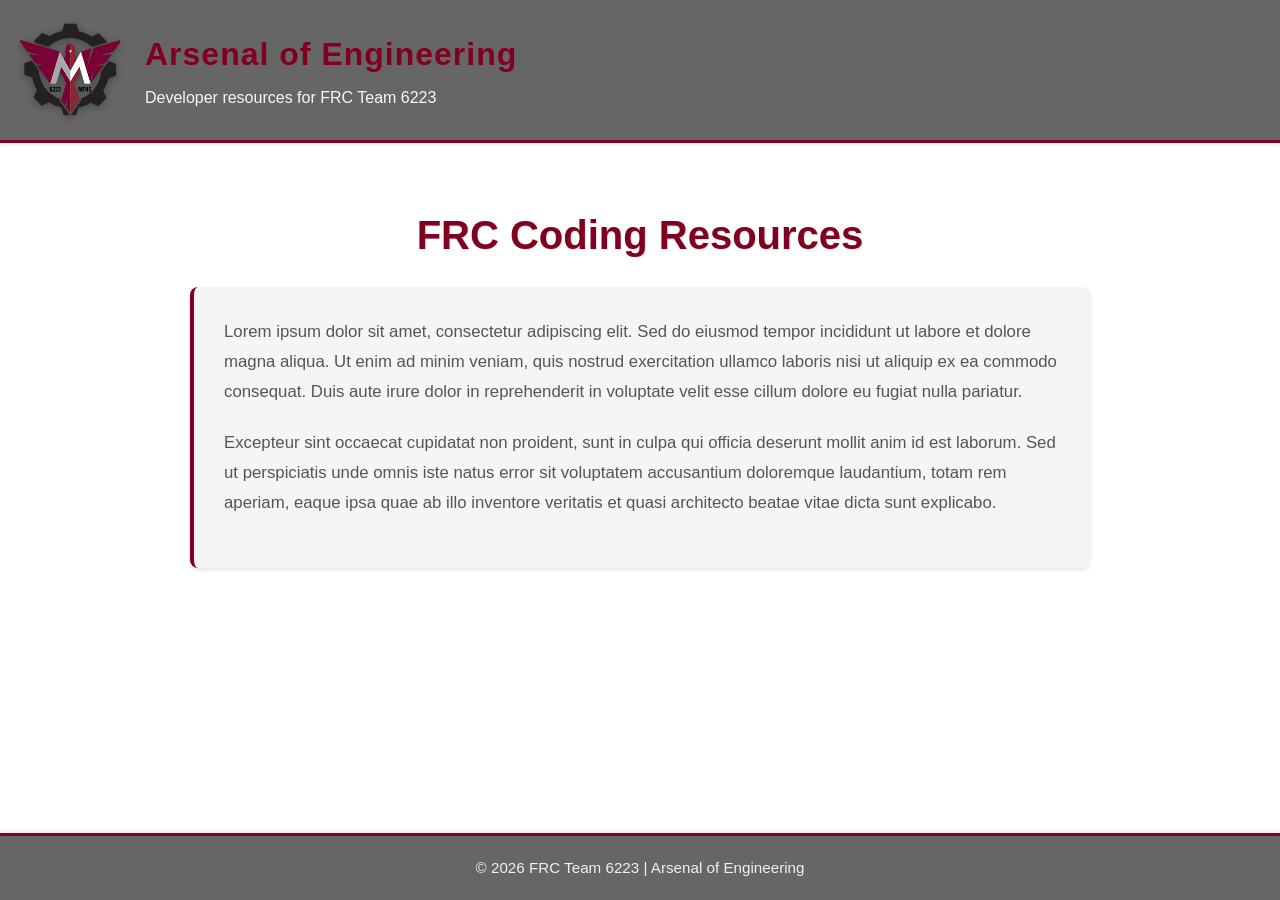
==== frc-coding-resources.html @ ecf1b808 "New Student Setup" ====
<!doctype html>
<html lang="en">
  <head>
    <meta charset="utf-8">
    <meta name="viewport" content="width=device-width, initial-scale=1">
    <title>FRC Coding Resources | Arsenal of Engineering</title>
    <link rel="icon" type="image/png" href="assets/images/icons/Icon.png">
    <link rel="stylesheet" href="assets/styles/style.css">
  </head>
  <body>
    <header onclick="window.location='index.html'" style="cursor: pointer;">
      <img src="assets/images/logo/Logo.png" alt="Arsenal of Engineering Logo">
      <div class="header-text">
        <h1>Arsenal of Engineering</h1>
        <p>Developer resources for FRC Team 6223</p>
      </div>
    </header>
    <main>
      <h2>FRC Coding Resources</h2>
      <article class="page-content">
        <p>
          Lorem ipsum dolor sit amet, consectetur adipiscing elit. Sed do eiusmod tempor incididunt ut labore et dolore magna aliqua. 
          Ut enim ad minim veniam, quis nostrud exercitation ullamco laboris nisi ut aliquip ex ea commodo consequat. Duis aute irure 
          dolor in reprehenderit in voluptate velit esse cillum dolore eu fugiat nulla pariatur.
        </p>
        <p>
          Excepteur sint occaecat cupidatat non proident, sunt in culpa qui officia deserunt mollit anim id est laborum. Sed ut perspiciatis 
          unde omnis iste natus error sit voluptatem accusantium doloremque laudantium, totam rem aperiam, eaque ipsa quae ab illo inventore 
          veritatis et quasi architecto beatae vitae dicta sunt explicabo.
        </p>
      </article>
    </main>
    <footer>
      <p>&copy; 2026 FRC Team 6223 | Arsenal of Engineering</p>
    </footer>
  </body>
</html>
---- assets/styles/style.css ----
* {
  margin: 0;
  padding: 0;
  box-sizing: border-box;
}

body {
  font-family: 'Segoe UI', Tahoma, Geneva, Verdana, sans-serif;
  background: #ffffff;
  color: #333;
  line-height: 1.6;
  min-height: 100vh;
  display: flex;
  flex-direction: column;
}

header {
  background: #666666;
  padding: 20px;
  display: flex;
  align-items: center;
  gap: 25px;
  color: white;
  border-bottom: 3px solid #800020;
  box-shadow: 0 2px 4px rgba(0, 0, 0, 0.1);
}

header img {
  max-width: 100px;
  height: auto;
  flex-shrink: 0;
  filter: drop-shadow(0 2px 4px rgba(0, 0, 0, 0.3));
}

.header-text {
  text-align: left;
}

header h1 {
  font-size: 2em;
  margin-bottom: 5px;
  color: #800020;
  font-weight: 700;
  letter-spacing: 1px;
}

header p {
  font-size: 1em;
  font-weight: 300;
  opacity: 0.95;
}

main {
  flex: 1;
  display: flex;
  flex-direction: column;
  align-items: center;
  justify-content: flex-start;
  padding: 60px 20px;
  text-align: center;
}

main h2 {
  font-size: 2.5em;
  margin-bottom: 20px;
  color: #800020;
  text-shadow: 1px 1px 2px rgba(0, 0, 0, 0.1);
}

main > p {
  font-size: 1.1em;
  color: #555;
  max-width: 600px;
  line-height: 1.8;
  margin-bottom: 50px;
}

.sections {
  display: flex;
  gap: 40px;
  flex-wrap: wrap;
  justify-content: center;
  max-width: 1200px;
  width: 100%;
}

.resource-section {
  background: #f5f5f5;
  border: 2px solid #800020;
  border-radius: 8px;
  padding: 30px;
  min-width: 300px;
  flex: 1;
  box-shadow: 0 4px 6px rgba(0, 0, 0, 0.1);
  transition: transform 0.3s ease, box-shadow 0.3s ease;
}

.resource-section:hover {
  transform: translateY(-5px);
  box-shadow: 0 6px 12px rgba(0, 0, 0, 0.15);
}

.resource-section h3 {
  color: #800020;
  font-size: 1.8em;
  margin-bottom: 20px;
  border-bottom: 2px solid #800020;
  padding-bottom: 10px;
}

.resource-links {
  list-style: none;
  text-align: left;
}

.resource-links li {
  margin: 12px 0;
}

.resource-links a {
  color: #333;
  text-decoration: none;
  font-size: 1.05em;
  font-weight: 500;
  display: inline-block;
  padding: 8px 12px;
  border-radius: 4px;
  transition: all 0.3s ease;
  border-left: 3px solid transparent;
}

.resource-links a:hover {
  background: #800020;
  color: white;
  border-left-color: #666666;
  padding-left: 15px;
}

.page-content {
  background: #f5f5f5;
  border-left: 4px solid #800020;
  padding: 30px;
  max-width: 900px;
  text-align: left;
  border-radius: 8px;
  box-shadow: 0 2px 4px rgba(0, 0, 0, 0.1);
}

.page-content p {
  margin-bottom: 20px;
  color: #555;
  line-height: 1.8;
  font-size: 1.05em;
}

.page-content ul {
  list-style: disc;
  padding-left: 40px;
  margin-left: 10px;
}

.page-content li {
  margin: 12px 0;
}

footer {
  background: #666666;
  padding: 20px;
  text-align: center;
  color: white;
  border-top: 3px solid #800020;
  box-shadow: 0 -2px 4px rgba(0, 0, 0, 0.1);
}

footer p {
  font-size: 0.95em;
  opacity: 0.9;
}

@media (max-width: 768px) {
  header h1 {
    font-size: 2em;
  }

  main h2 {
    font-size: 1.8em;
  }

  header img {
    max-width: 120px;
  }

  .sections {
    flex-direction: column;
    gap: 20px;
  }

  .resource-section {
    min-width: unset;
  }
}
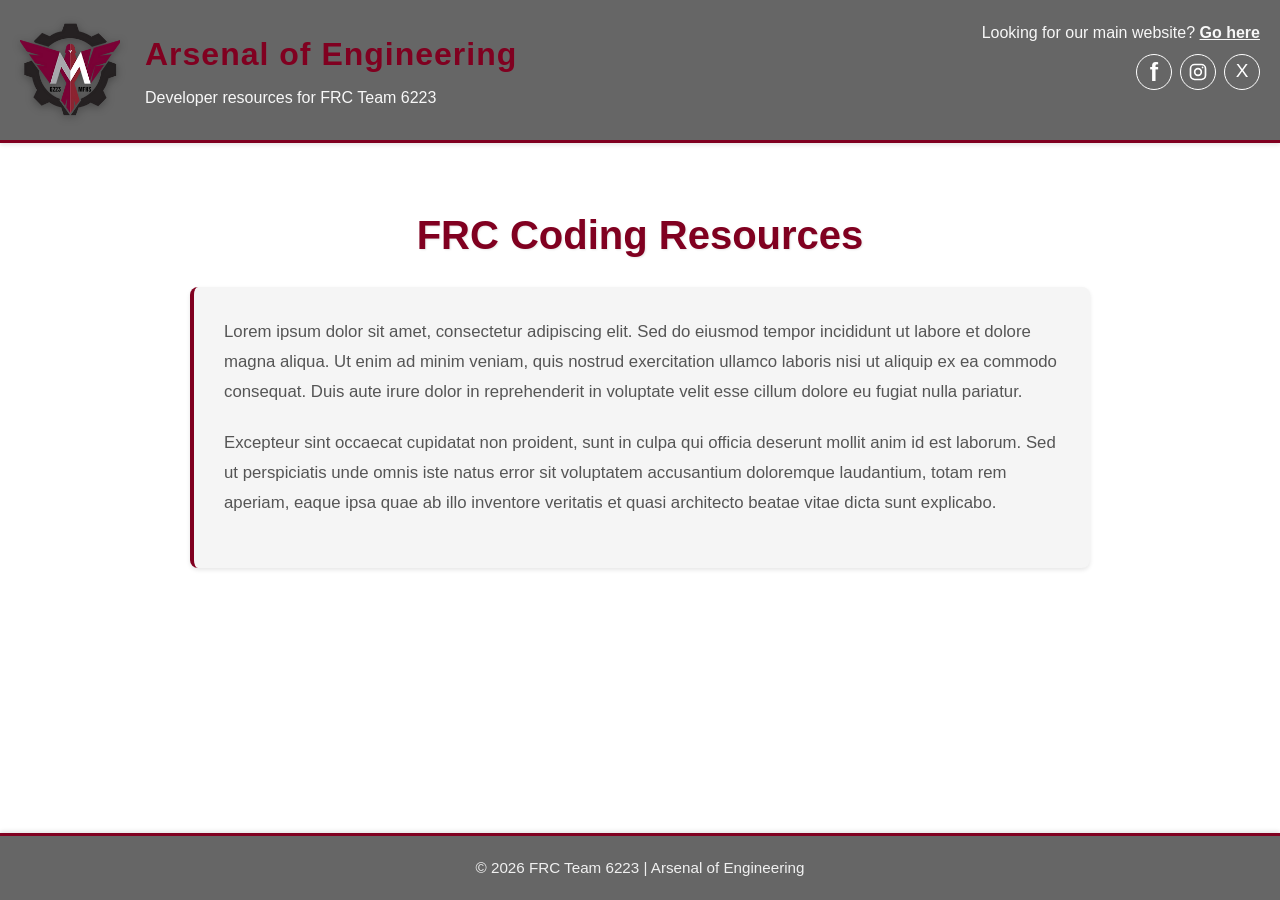
==== commit 06f5e022: "Links in header" ====
--- a/frc-coding-resources.html
+++ b/frc-coding-resources.html
@@ -8,12 +8,22 @@
     <link rel="stylesheet" href="assets/styles/style.css">
   </head>
   <body>
-    <header onclick="window.location='index.html'" style="cursor: pointer;">
-      <img src="assets/images/logo/Logo.png" alt="Arsenal of Engineering Logo">
-      <div class="header-text">
-        <h1>Arsenal of Engineering</h1>
-        <p>Developer resources for FRC Team 6223</p>
-      </div>
+    <header>
+      <a class="header-home" href="index.html">
+        <img src="assets/images/logo/Logo.png" alt="">
+        <div class="header-text">
+          <h1>Arsenal of Engineering</h1>
+          <p>Developer resources for FRC Team 6223</p>
+        </div>
+      </a>
+      <nav class="header-links" aria-label="Team website and social media">
+        <p>Looking for our main website? <a href="https://www.arsenalofengineering.org/">Go here</a></p>
+        <div class="social-links">
+          <a class="social-icon facebook" href="https://www.facebook.com/p/FRC-Team-6223-Menomonee-Falls-High-School-Robotics-61572695653583/" aria-label="Facebook">f</a>
+          <a class="social-icon" href="https://www.instagram.com/mfhs.robotics" aria-label="Instagram"><svg viewBox="0 0 24 24" fill="none" stroke="currentColor" stroke-width="2" aria-hidden="true"><rect x="3" y="3" width="18" height="18" rx="5"/><circle cx="12" cy="12" r="4"/><circle cx="17.5" cy="6.5" r="1" fill="currentColor" stroke="none"/></svg></a>
+          <a class="social-icon x-icon" href="https://x.com/falls_robotics" aria-label="X">X</a>
+        </div>
+      </nav>
     </header>
     <main>
       <h2>FRC Coding Resources</h2>
--- a/assets/styles/style.css
+++ b/assets/styles/style.css
@@ -25,6 +25,15 @@
   box-shadow: 0 2px 4px rgba(0, 0, 0, 0.1);
 }
 
+.header-home {
+  display: flex;
+  align-items: center;
+  gap: 25px;
+  min-width: 0;
+  color: inherit;
+  text-decoration: none;
+}
+
 header img {
   max-width: 100px;
   height: auto;
@@ -48,6 +57,57 @@
   font-size: 1em;
   font-weight: 300;
   opacity: 0.95;
+}
+
+.header-links {
+  margin-left: auto;
+  align-self: flex-start;
+  text-align: right;
+}
+
+.header-links p a {
+  color: white;
+  font-weight: 600;
+}
+
+.social-links {
+  display: flex;
+  justify-content: flex-end;
+  gap: 8px;
+  margin-top: 8px;
+}
+
+.social-icon {
+  display: inline-flex;
+  align-items: center;
+  justify-content: center;
+  width: 36px;
+  height: 36px;
+  border: 1px solid white;
+  border-radius: 50%;
+  color: white;
+  text-decoration: none;
+}
+
+.social-icon:hover,
+.social-icon:focus-visible {
+  background: #800020;
+}
+
+.social-icon svg {
+  width: 20px;
+  height: 20px;
+}
+
+.facebook {
+  font-family: Arial, sans-serif;
+  font-size: 25px;
+  font-weight: bold;
+}
+
+.x-icon {
+  font-family: Arial, sans-serif;
+  font-size: 19px;
 }
 
 main {
@@ -178,8 +238,16 @@
 }
 
 @media (max-width: 768px) {
+  header {
+    flex-wrap: wrap;
+  }
+
+  .header-home {
+    gap: 15px;
+  }
+
   header h1 {
-    font-size: 2em;
+    font-size: 1.5em;
   }
 
   main h2 {
@@ -187,7 +255,11 @@
   }
 
   header img {
-    max-width: 120px;
+    max-width: 80px;
+  }
+
+  .header-links {
+    width: 100%;
   }
 
   .sections {
